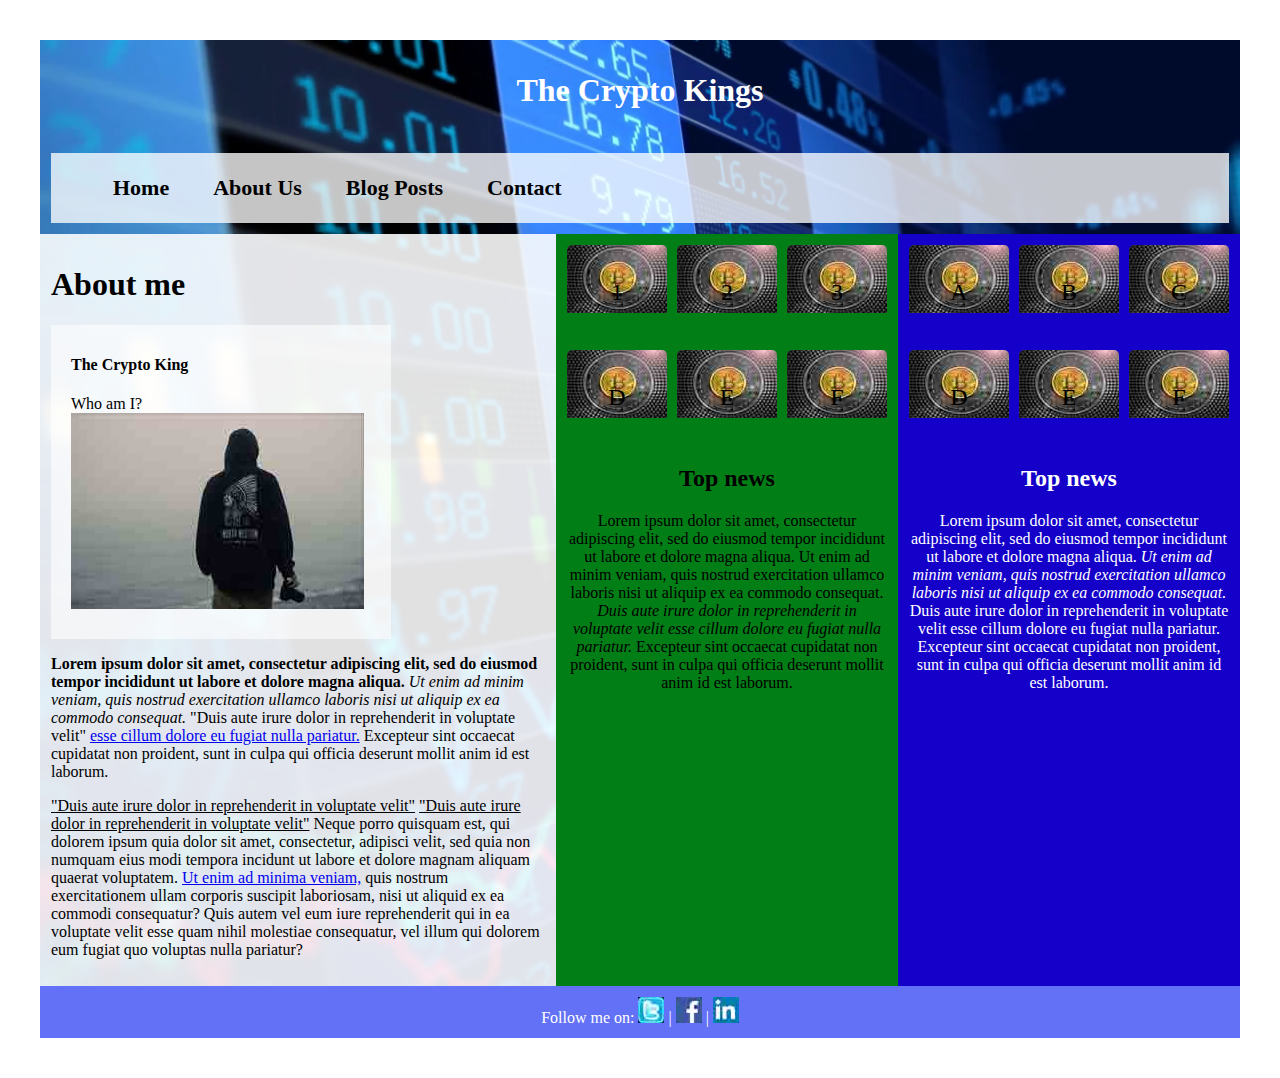
==== about_me.html @ f5fdb6d1 "Updating the navigation" ====
<!DOCTYPE html>
<html lang="en">
 <head>
  <meta charset="UTF-8" />
  <meta name="viewport" content="width=device-width, initial-scale=1.0" />
  <meta http-equiv="X-UA-Compatible" content="ie=edge" />
  <link rel="stylesheet" href="css/styles.css" type="text/css" />

  <title>The Crypto Kings</title>
 </head>
 <body>
  <div class="flex-wrapper main-image">
   <div><h1 class="side">The Crypto Kings</h1></div>
   <header class="header">
    <ul class="navigation">
     <li><a href="index.html">Home</a></li>
     <li><a class="active" href="about_me.html">About Us</a></li>
     <li><a href="blog_post.html">Blog Posts</a></li>
     <li><a href="contact_me.html">Contact</a></li>
    </ul>
   </header>
   <article class="main">
    <h1>About me</h1>
    <div class="card2">
     <div class="card-body">
      <h4 class="card-title">The Crypto King</h4>
      <p class="card-text">Who am I?<img src="images/pic.jpg" alt="Me in hoodie" /></p>
     </div>
    </div>
    <p>
     <b>Lorem ipsum dolor sit amet, consectetur adipiscing elit, sed do eiusmod tempor incididunt ut labore et dolore magna aliqua.</b>
     <i>Ut enim ad minim veniam, quis nostrud exercitation ullamco laboris nisi ut aliquip ex ea commodo consequat.</i> "Duis aute irure dolor in reprehenderit in voluptate velit"
     <a href="#">esse cillum dolore eu fugiat nulla pariatur.</a> Excepteur sint occaecat cupidatat non proident, sunt in culpa qui officia deserunt mollit anim id est laborum.
    </p>

    <p>
     <u>"Duis aute irure dolor in reprehenderit in voluptate velit"</u>
     <u>"Duis aute irure dolor in reprehenderit in voluptate velit"</u>
     Neque porro quisquam est, qui dolorem ipsum quia dolor sit amet, consectetur, adipisci velit, sed quia non numquam eius modi tempora incidunt ut labore et dolore magnam aliquam quaerat voluptatem.
     <a href="#">Ut enim ad minima veniam,</a> quis nostrum exercitationem ullam corporis suscipit laboriosam, nisi ut aliquid ex ea commodi consequatur? Quis autem vel eum iure reprehenderit qui in ea voluptate velit esse quam nihil
     molestiae consequatur, vel illum qui dolorem eum fugiat quo voluptas nulla pariatur?
    </p>
   </article>
   <aside class="aside aside-1">
    <div class="grid-wrapper1">
     <div class="grid-box a">1</div>
     <div class="grid-box b">2</div>
     <div class="grid-box c">3</div>
     <div class="grid-box d">D</div>
     <div class="grid-box e">E</div>
     <div class="grid-box f">F</div>
    </div>
    <h2>Top news</h2>

    <p>
     Lorem ipsum dolor sit amet, consectetur adipiscing elit, sed do eiusmod tempor incididunt ut labore et dolore magna aliqua. Ut enim ad minim veniam, quis nostrud exercitation ullamco laboris nisi ut aliquip ex ea commodo consequat.
     <i>Duis aute irure dolor in reprehenderit in voluptate velit esse cillum dolore eu fugiat nulla pariatur. </i>Excepteur sint occaecat cupidatat non proident, sunt in culpa qui officia deserunt mollit anim id est laborum.
    </p>
   </aside>
   <aside class="aside aside-2">
    <div class="grid-wrapper2">
     <div class="grid-box a">A</div>
     <div class="grid-box b">B</div>
     <div class="grid-box c">C</div>
     <div class="grid-box d">D</div>
     <div class="grid-box e">E</div>
     <div class="grid-box f">F</div>
    </div>
    <h2 class="pocket">Top news</h2>

    <p class="pocket">
     Lorem ipsum dolor sit amet, consectetur adipiscing elit, sed do eiusmod tempor incididunt ut labore et dolore magna aliqua.
     <i>Ut enim ad minim veniam, quis nostrud exercitation ullamco laboris nisi ut aliquip ex ea commodo consequat. </i>Duis aute irure dolor in reprehenderit in voluptate velit esse cillum dolore eu fugiat nulla pariatur. Excepteur sint
     occaecat cupidatat non proident, sunt in culpa qui officia deserunt mollit anim id est laborum.
    </p>
   </aside>
   <footer class="footer">
    Follow me on: <a href="#"><img src="images/twitter.jpg" alt="Twitter" /></a> | <a href="#"><img src="images/facebook.jpg" alt="Facebook" /></a> | <a href="#"><img src="images/linkedin.jpg" alt="LinkedIn" /></a>
   </footer>
  </div>
 </body>
</html>
---- css/styles.css ----
@import "layout.css";
@import "nav.css";
@import "footer.css";
@import "grid.css";


/*Doing the whole layout*/
.header {
    background: transparent;
}

.side {
    color: white;
}

/*Doing the whole layout*/
.main-image {
    background-image: url("../images/80-808169_stock-market-wallpaper-hd.png");
    background-repeat: no-repeat;
    width: 100%;
    height: 100%;
    background-size: cover;
}

.main {
    text-align: left;
    background: rgba(255, 255, 255, 0.882);
    color: #000;
}

.card {
    text-align: left;
    background: rgba(255, 255, 255, 0.582);
    color: #000;
    width: 200px;
    padding: 10px 20px;
}

.card2 {
    text-align: left;
    background: rgba(255, 255, 255, 0.582);
    color: #000;
    width: 300px;
    padding: 10px 20px;
}

.main-2 {
    text-align: left;
    background: rgba(255, 255, 255, 0.882);
    color: #000;
}

.aside-1 {
    background: rgb(2, 126, 22);
}

.aside-2 {
    background: rgb(20, 0, 201);
}

.pocket {
    color: white;
}

@media all and (min-width: 600px) {
    .aside {
        flex: 1 0 0;
    }
}

/*Doing the media query for the flex boxes*/
@media all and (min-width: 800px) {
    .main {
        flex: 3 0px;
    }
    .aside-1 {
        order: 2;
    }
    .main {
        order: 1;
    }
    .aside-2 {
        order: 3;
    }
    .footer {
        order: 5;
    }
    .main-2 {
        order: 4;
    }
}

/*Doing the media query*/
@media all and (max-width: 1099px) {
    .main {
        flex: 3 0px;
    }
    .aside-1 {
        order: 3;
    }
    .main {
        order: 1;
    }
    .aside-2 {
        order: 4;
    }
    .footer {
        order: 5;
    }
    .main-2 {
        order: 2;
    }
}

body {
    padding: 2em;
}

/*Doing the textarea decoration*/
textarea {
    width: 300px;
    height: 150px;
}
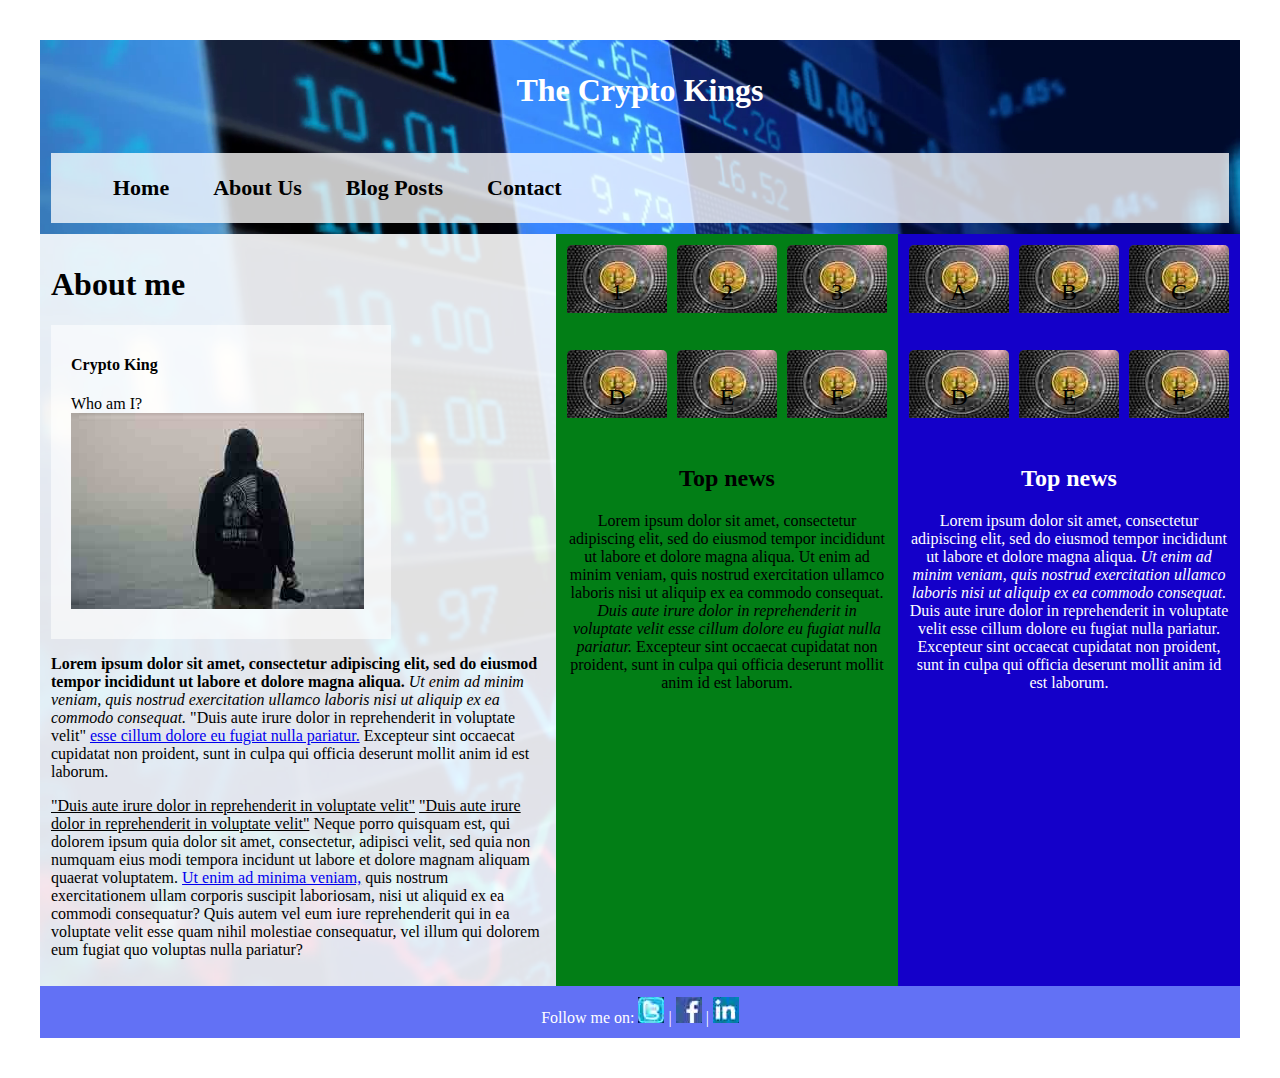
==== commit 7fb0d561: "Updating the titles" ====
--- a/about_me.html
+++ b/about_me.html
@@ -23,7 +23,7 @@
     <h1>About me</h1>
     <div class="card2">
      <div class="card-body">
-      <h4 class="card-title">The Crypto King</h4>
+      <h4 class="card-title">Crypto King</h4>
       <p class="card-text">Who am I?<img src="images/pic.jpg" alt="Me in hoodie" /></p>
      </div>
     </div>
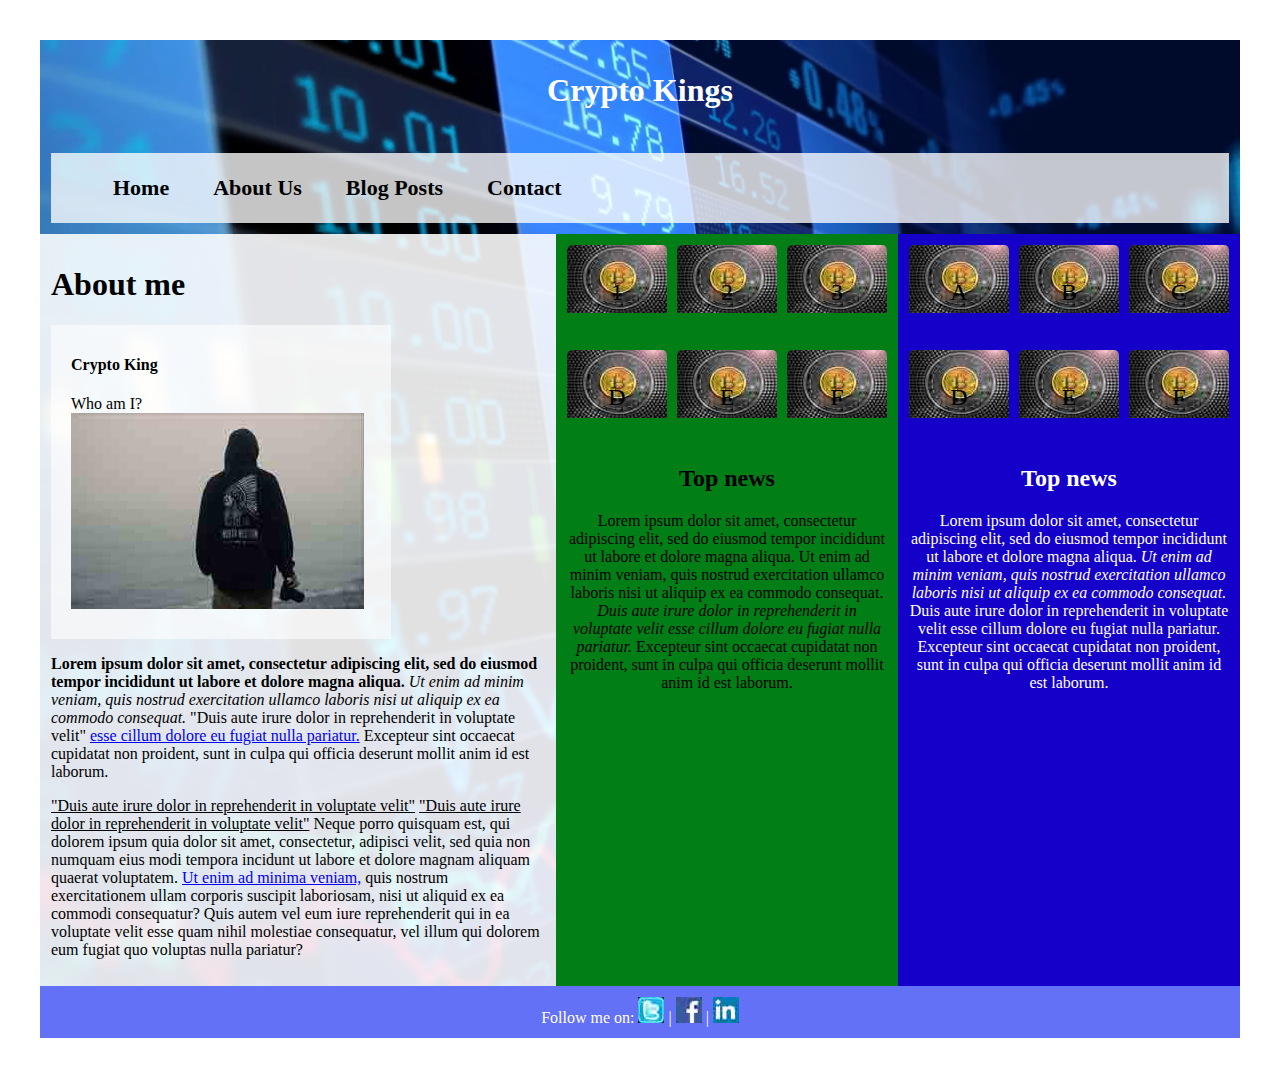
==== commit c309762f: "Updating the titles" ====
--- a/about_me.html
+++ b/about_me.html
@@ -10,7 +10,7 @@
  </head>
  <body>
   <div class="flex-wrapper main-image">
-   <div><h1 class="side">The Crypto Kings</h1></div>
+   <div><h1 class="side">Crypto Kings</h1></div>
    <header class="header">
     <ul class="navigation">
      <li><a href="index.html">Home</a></li>
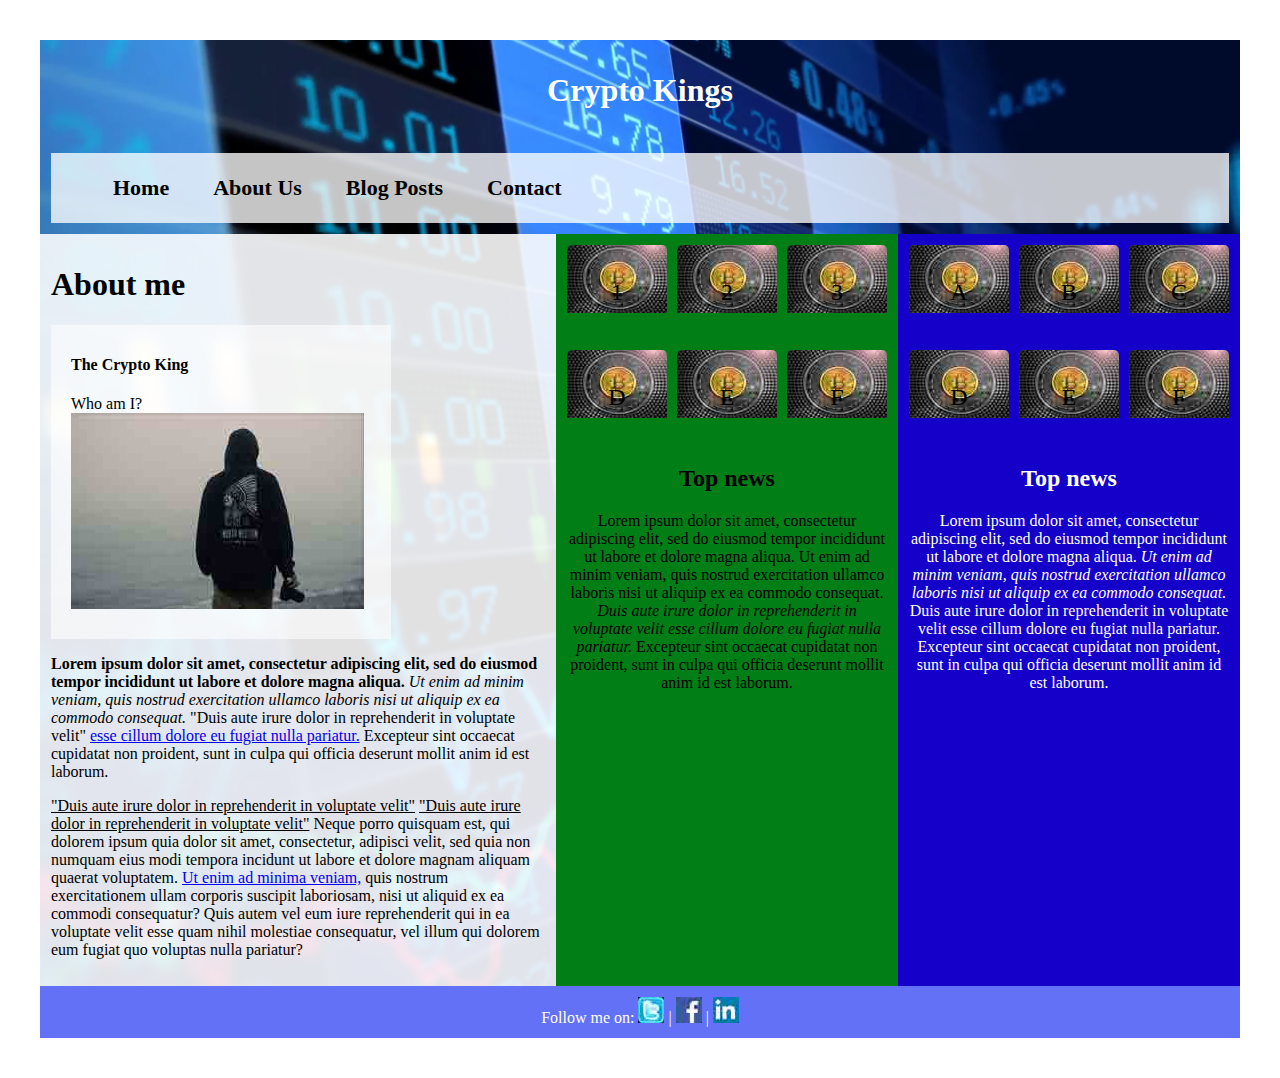
==== commit e2a460dc: "Updating the titles" ====
--- a/about_me.html
+++ b/about_me.html
@@ -23,7 +23,7 @@
     <h1>About me</h1>
     <div class="card2">
      <div class="card-body">
-      <h4 class="card-title">Crypto King</h4>
+      <h4 class="card-title">The Crypto King</h4>
       <p class="card-text">Who am I?<img src="images/pic.jpg" alt="Me in hoodie" /></p>
      </div>
     </div>
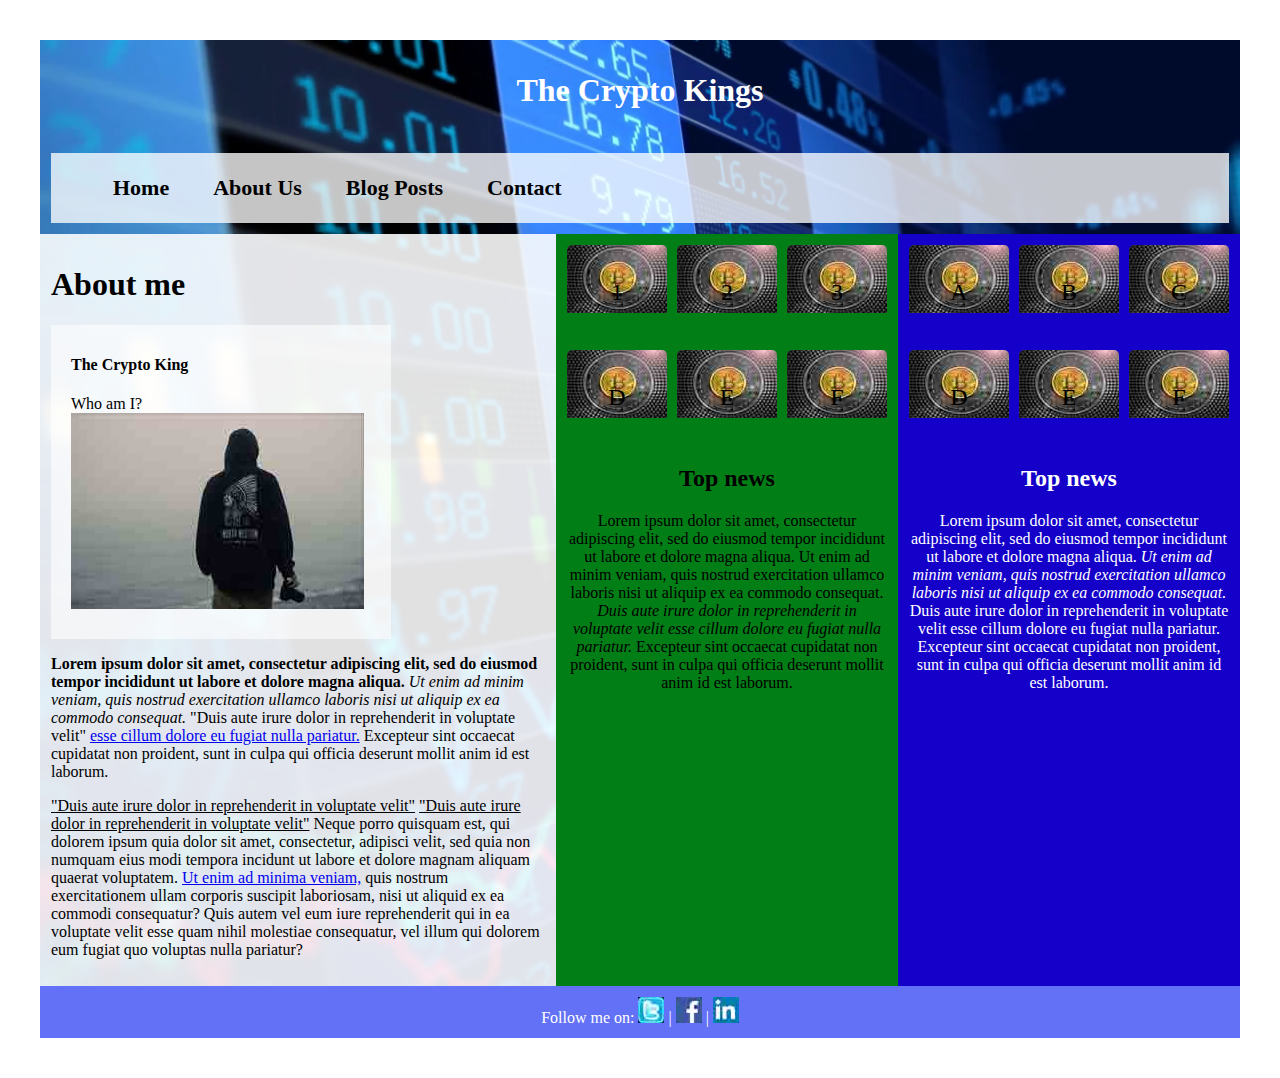
==== commit 0782d9a7: "Updating the HTML" ====
--- a/about_me.html
+++ b/about_me.html
@@ -10,7 +10,7 @@
  </head>
  <body>
   <div class="flex-wrapper main-image">
-   <div><h1 class="side">Crypto Kings</h1></div>
+   <div><h1 class="side">The Crypto Kings</h1></div>
    <header class="header">
     <ul class="navigation">
      <li><a href="index.html">Home</a></li>
--- a/css/styles.css
+++ b/css/styles.css
@@ -13,7 +13,7 @@
     color: white;
 }
 
-/*Doing the whole layout*/
+/*Doing the other layout*/
 .main-image {
     background-image: url("../images/80-808169_stock-market-wallpaper-hd.png");
     background-repeat: no-repeat;
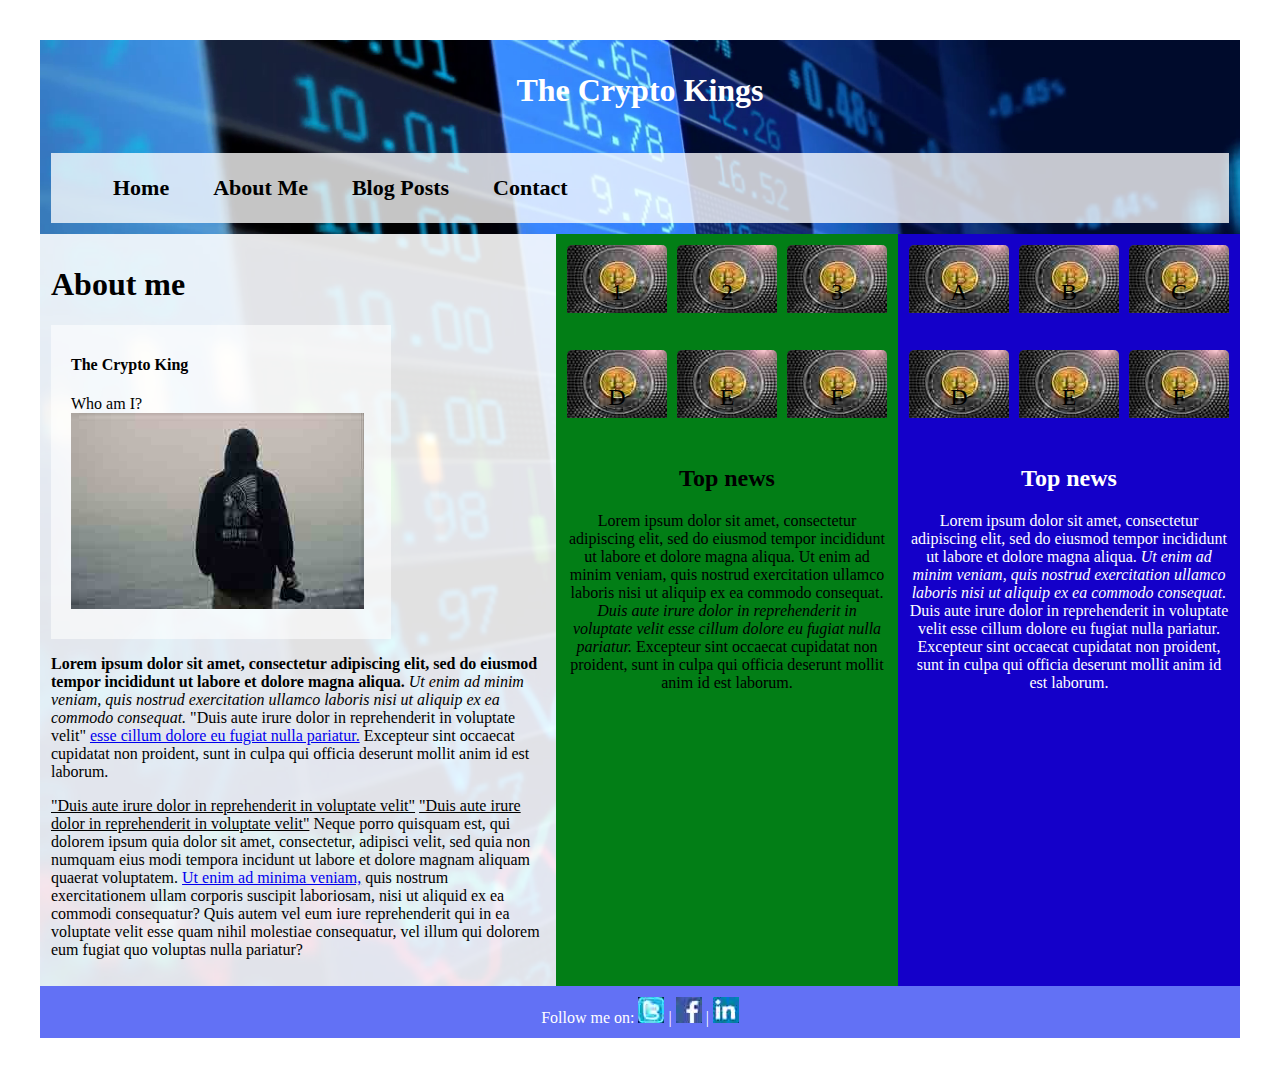
==== commit 19767349: "Updating the html" ====
--- a/about_me.html
+++ b/about_me.html
@@ -14,7 +14,7 @@
    <header class="header">
     <ul class="navigation">
      <li><a href="index.html">Home</a></li>
-     <li><a class="active" href="about_me.html">About Us</a></li>
+     <li><a class="active" href="about_me.html">About Me</a></li>
      <li><a href="blog_post.html">Blog Posts</a></li>
      <li><a href="contact_me.html">Contact</a></li>
     </ul>
